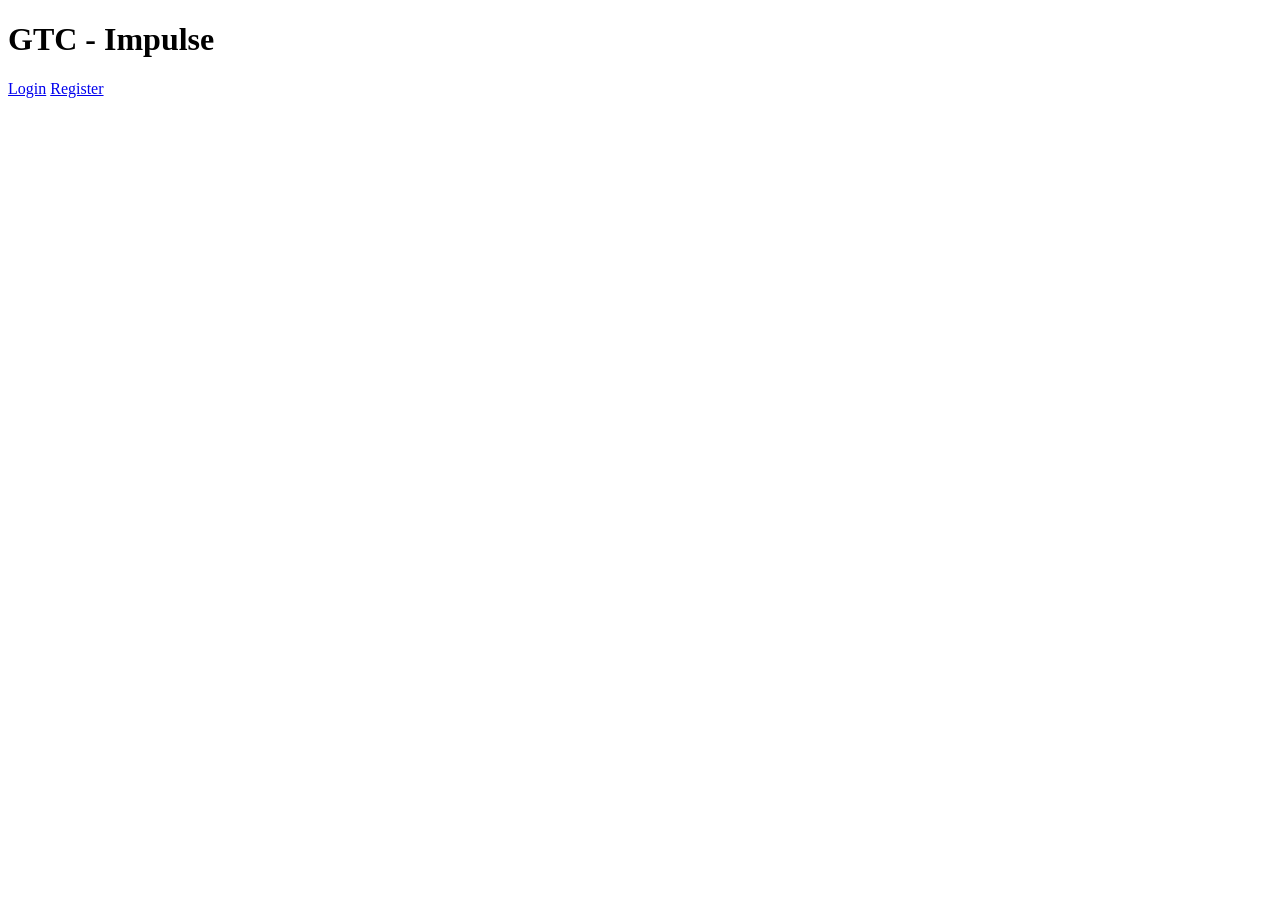
==== index.html @ 0700a34b "created the index file" ====
<!DOCTYPE html>
<html lang="en">
<head>
    <meta charset="UTF-8">
    <meta name="viewport" content="width=device-width, initial-scale=1.0">
    <title>Delivery Management System</title>
    <link rel="stylesheet" href="styles/index.css">
<!--    <script src="https://www.gstatic.com/firebasejs/9.22.0/firebase-app.js"></script>-->
<!--    <script src="https://www.gstatic.com/firebasejs/9.22.0/firebase-auth.js"></script>-->
<!--    <script src="https://www.gstatic.com/firebasejs/9.22.0/firebase-firestore.js"></script>-->
</head>
<body>
<div class="container">
    <h1>GTC - Impulse</h1>
    <div class="card">
        <a href="pages/login.html" class="btn">Login</a>
        <a href="pages/register.html" class="btn secondary">Register</a>
    </div>
</div>
<!--<script src="scripts/firebase-config.js"></script>-->
<!--<script src="scripts/create_mock_data.js"></script>-->
<script src="scripts/index.js"></script>
</body>
</html>
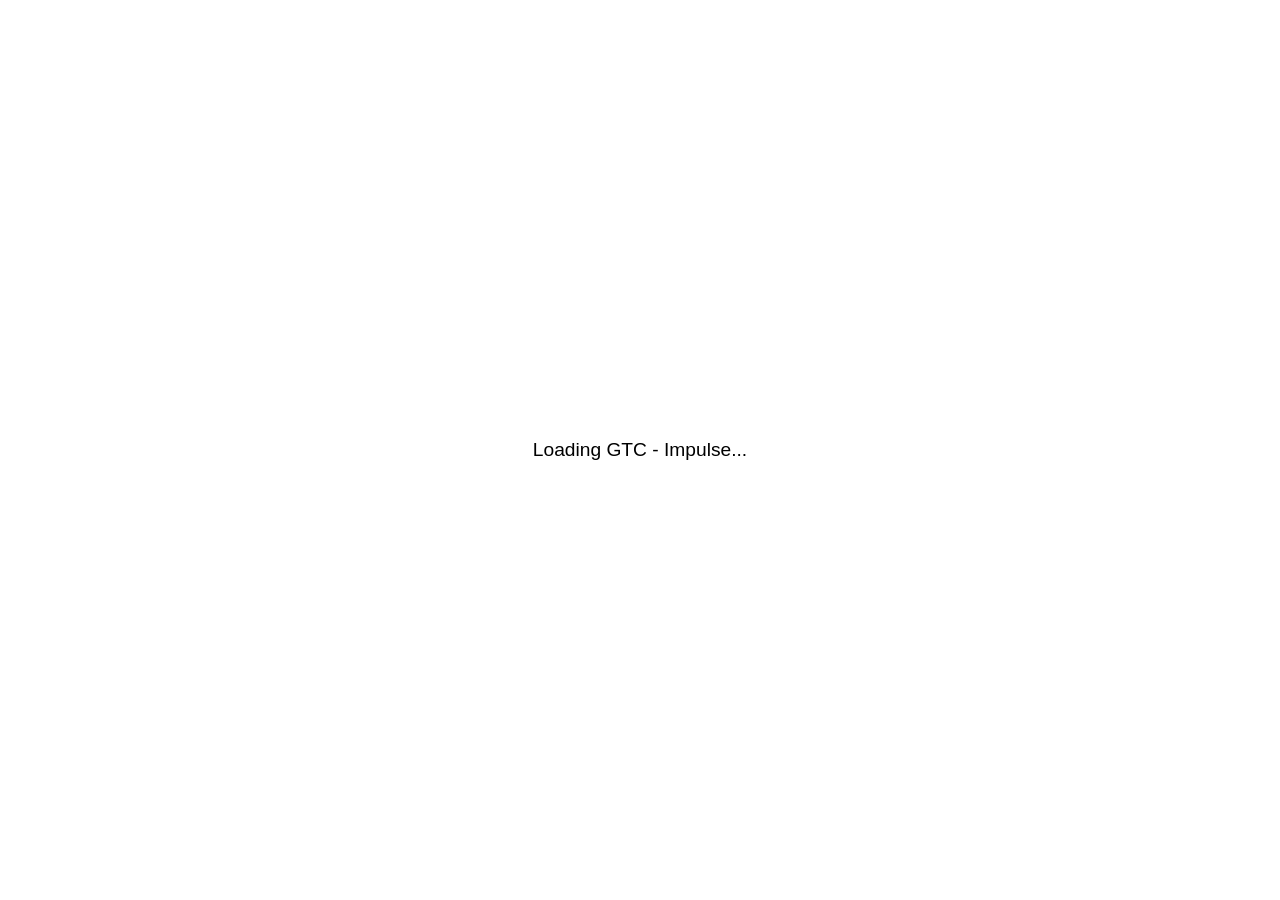
==== commit 79eab859: "done with roles" ====
--- a/index.html
+++ b/index.html
@@ -2,23 +2,19 @@
 <html lang="en">
 <head>
     <meta charset="UTF-8">
-    <meta name="viewport" content="width=device-width, initial-scale=1.0">
-    <title>Delivery Management System</title>
-    <link rel="stylesheet" href="styles/index.css">
-<!--    <script src="https://www.gstatic.com/firebasejs/9.22.0/firebase-app.js"></script>-->
-<!--    <script src="https://www.gstatic.com/firebasejs/9.22.0/firebase-auth.js"></script>-->
-<!--    <script src="https://www.gstatic.com/firebasejs/9.22.0/firebase-firestore.js"></script>-->
+    <meta name="viewport" content="width=device-width, initial-scale=1.0, minimum-scale=1.0">
+    <meta name="apple-mobile-web-app-capable" content="yes">
+    <meta name="mobile-web-app-capable" content="yes">
+<!--    <meta http-equiv="refresh" content="0;url=login/login.html">-->
+    <title>GTC - Impulse</title>
+    <link rel="stylesheet" href="utils/global.css">
+    <link rel="stylesheet" href="index.css">
 </head>
 <body>
-<div class="container">
-    <h1>GTC - Impulse</h1>
-    <div class="card">
-        <a href="pages/login.html" class="btn">Login</a>
-        <a href="pages/register.html" class="btn secondary">Register</a>
-    </div>
+<div class="app-container">
+    <p class="loading-text">Loading GTC - Impulse...</p>
 </div>
-<!--<script src="scripts/firebase-config.js"></script>-->
-<!--<script src="scripts/create_mock_data.js"></script>-->
-<script src="scripts/index.js"></script>
+<script src="utils/global.js"></script>
+<script src="index.js"></script>
 </body>
 </html>
--- a/utils/global.css
+++ b/utils/global.css
@@ -0,0 +1,284 @@
+:root {
+    --primary-color: #ffffff;
+    --secondary-color: #000000;
+    --tertiary-gray-1: #f5f5f7;
+    --tertiary-gray-2: #e5e5ea;
+    --tertiary-gray-3: #d1d1d6;
+    --tertiary-gray-4: #8e8e93;
+    --tertiary-gray-5: #636366;
+    --accent-color: #007aff;
+    --shadow-color: rgba(0, 0, 0, 0.1);
+    --font-primary: -apple-system, BlinkMacSystemFont, 'San Francisco', Roboto, sans-serif;
+}
+
+* {
+    box-sizing: border-box;
+    margin: 0;
+    padding: 0;
+}
+
+html, body {
+    height: 100%;
+    font-family: var(--font-primary);
+    color: var(--secondary-color);
+    background-color: var(--primary-color);
+    -webkit-font-smoothing: antialiased;
+    -moz-osx-font-smoothing: grayscale;
+    overflow-x: hidden;
+}
+
+a {
+    color: var(--secondary-color);
+    text-decoration: none;
+    transition: color 0.3s ease, transform 0.3s ease;
+}
+
+a:hover {
+    color: var(--tertiary-gray-5);
+    transform: translateY(-1px);
+}
+
+.header {
+    background-color: var(--primary-color);
+    padding: 12px 24px;
+    border-bottom: 1px solid var(--tertiary-gray-2);
+    display: flex;
+    align-items: center;
+    justify-content: space-between;
+    position: sticky;
+    top: 0;
+    z-index: 1000;
+    backdrop-filter: blur(10px);
+    -webkit-backdrop-filter: blur(10px);
+}
+
+.logo {
+    height: 36px;
+    width: auto;
+    object-fit: contain;
+    transition: transform 0.3s ease;
+}
+
+.logo:hover {
+    transform: scale(1.05);
+}
+
+.navbar {
+    background-color: rgba(17, 17, 17, 0.9);
+    padding: 10px 24px;
+    display: flex;
+    gap: 16px;
+    align-items: center;
+    justify-content: center;
+    box-shadow: 0 2px 8px var(--shadow-color);
+    backdrop-filter: blur(10px);
+    -webkit-backdrop-filter: blur(10px);
+}
+
+.navbar a {
+    color: var(--primary-color);
+    font-size: 0.875rem;
+    font-weight: 500;
+    padding: 8px 12px;
+    border-radius: 12px;
+    transition: background-color 0.3s ease, color 0.3s ease, transform 0.3s ease;
+}
+
+.navbar a:hover {
+    background-color: var(--tertiary-gray-5);
+    color: var(--primary-color);
+    transform: translateY(-1px);
+}
+
+.container {
+    max-width: 1280px;
+    margin: 0 auto;
+    padding: 24px;
+    width: 100%;
+}
+
+h1, h2, h3 {
+    font-weight: 600;
+    color: var(--secondary-color);
+    line-height: 1.2;
+}
+
+h1 { font-size: 2rem; }
+h2 { font-size: 1.5rem; }
+h3 { font-size: 1.25rem; }
+
+form {
+    display: flex;
+    flex-direction: column;
+    gap: 12px;
+    max-width: 480px;
+    margin: 0 auto;
+    padding: 16px;
+    background-color: var(--tertiary-gray-1);
+    border-radius: 16px;
+    box-shadow: 0 4px 16px var(--shadow-color);
+}
+
+input, select {
+    padding: 12px;
+    border: 1px solid var(--tertiary-gray-3);
+    border-radius: 12px;
+    background-color: var(--primary-color);
+    font-size: 1rem;
+    transition: border-color 0.3s ease, box-shadow 0.3s ease, background-color 0.3s ease;
+}
+
+input:focus, select:focus {
+    outline: none;
+    border-color: var(--accent-color);
+    box-shadow: 0 0 0 3px rgba(0, 122, 255, 0.2);
+    background-color: var(--primary-color);
+}
+
+button {
+    background-color: var(--secondary-color);
+    color: var(--primary-color);
+    padding: 12px;
+    border: none;
+    border-radius: 12px;
+    font-size: 1rem;
+    font-weight: 500;
+    cursor: pointer;
+    transition: transform 0.3s ease, box-shadow 0.3s ease, background-color 0.3s ease;
+}
+
+button:hover {
+    transform: translateY(-2px);
+    box-shadow: 0 6px 16px var(--shadow-color);
+    background-color: var(--tertiary-gray-5);
+}
+
+button:active {
+    transform: translateY(0);
+    box-shadow: 0 2px 8px var(--shadow-color);
+}
+
+.card {
+    background-color: var(--primary-color);
+    border-radius: 16px;
+    padding: 20px;
+    box-shadow: 0 4px 16px var(--shadow-color);
+    transition: transform 0.3s ease, box-shadow 0.3s ease;
+}
+
+.card:hover {
+    transform: translateY(-4px);
+    box-shadow: 0 8px 24px var(--shadow-color);
+}
+
+@keyframes fadeIn {
+    from { opacity: 0; transform: translateY(10px); }
+    to { opacity: 1; transform: translateY(0); }
+}
+
+@keyframes slideIn {
+    from { opacity: 0; transform: translateX(-20px); }
+    to { opacity: 1; transform: translateX(0); }
+}
+
+.container > *, .card {
+    animation: fadeIn 0.5s ease forwards;
+}
+
+/* Responsive Design */
+@media (max-width: 1024px) {
+    .container {
+        padding: 16px;
+    }
+
+    .header {
+        padding: 10px 16px;
+    }
+
+    .navbar {
+        padding: 8px 16px;
+        gap: 12px;
+    }
+
+    form {
+        max-width: 400px;
+    }
+}
+
+@media (max-width: 768px) {
+    h1 { font-size: 1.75rem; }
+    h2 { font-size: 1.25rem; }
+    h3 { font-size: 1rem; }
+
+    .navbar {
+        flex-wrap: wrap;
+        justify-content: flex-start;
+    }
+
+    .navbar a {
+        font-size: 0.75rem;
+        padding: 6px 10px;
+    }
+
+    form {
+        padding: 12px;
+    }
+}
+
+@media (max-width: 480px) {
+    .container {
+        padding: 12px;
+    }
+
+    .header {
+        flex-direction: column;
+        gap: 8px;
+    }
+
+    .logo {
+        height: 32px;
+    }
+
+    .navbar {
+        flex-direction: column;
+        align-items: flex-start;
+        padding: 10px;
+    }
+
+    button, input, select {
+        font-size: 0.875rem;
+        padding: 10px;
+    }
+}
+
+/* Dark Mode Support */
+@media (prefers-color-scheme: dark) {
+    :root {
+        --primary-color: #1c2526;
+        --secondary-color: #ffffff;
+        --tertiary-gray-1: #2c3e50;
+        --tertiary-gray-2: #34495e;
+        --tertiary-gray-3: #7f8c8d;
+        --tertiary-gray-4: #bdc3c7;
+        --tertiary-gray-5: #ecf0f1;
+        --shadow-color: rgba(0, 0, 0, 0.3);
+    }
+
+    .header {
+        background-color: rgba(28, 37, 38, 0.9);
+        border-bottom: 1px solid var(--tertiary-gray-2);
+    }
+
+    .navbar {
+        background-color: rgba(44, 62, 80, 0.9);
+    }
+
+    input, select {
+        background-color: var(--tertiary-gray-1);
+        color: var(--secondary-color);
+    }
+
+    .card {
+        background-color: var(--tertiary-gray-1);
+    }
+}
--- a/index.css
+++ b/index.css
@@ -0,0 +1,39 @@
+.app-container {
+    background-color: #FFFFFF;
+    min-height: 100vh;
+    display: flex;
+    justify-content: center;
+    align-items: center;
+    padding: 20px;
+    overflow: hidden;
+}
+
+.loading-text {
+    color: #000000;
+    font-size: 1.2rem;
+    font-weight: 500;
+    font-family: -apple-system, BlinkMacSystemFont, 'Segoe UI', Roboto, sans-serif;
+    opacity: 0;
+    animation: fadeIn 0.3s ease-out forwards;
+}
+
+@keyframes fadeIn {
+    from {
+        opacity: 0;
+    }
+    to {
+        opacity: 1;
+    }
+}
+
+@media (max-width: 768px) {
+    .loading-text {
+        font-size: 1.1rem;
+    }
+}
+
+@media (max-width: 480px) {
+    .loading-text {
+        font-size: 1rem;
+    }
+}
